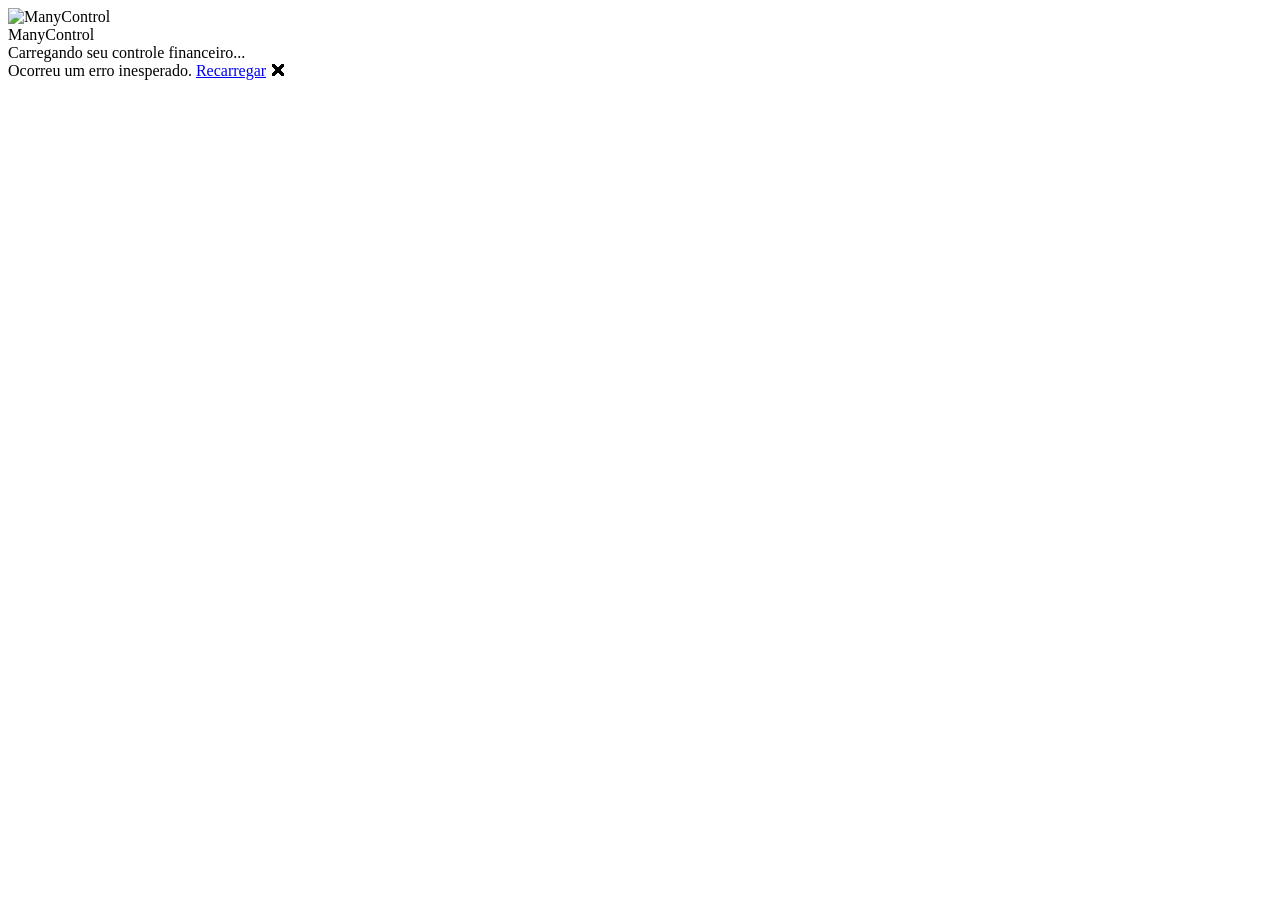
==== wwwroot/index.html @ ffb16cc2 "feat: initial commit of ManyControl-Web .NET 10 Blazor PWA" ====
﻿<!DOCTYPE html>
<html lang="pt-BR">

<head>
    <meta charset="utf-8" />
    <meta name="viewport" content="width=device-width, initial-scale=1.0, maximum-scale=1.0, user-scalable=no, viewport-fit=cover" />
    <title>ManyControl</title>
    
    <!-- Base URL dinâmica para compatibilidade local e GitHub Pages -->
    <script>
        (function () {
            var path = window.location.pathname;
            var segments = path.split('/').filter(Boolean);
            var isGitHubPages = window.location.hostname.endsWith('github.io');
            var baseHref = isGitHubPages && segments.length > 0 ? '/' + segments[0] + '/' : '/';
            var baseEl = document.createElement('base');
            baseEl.href = baseHref;
            document.head.appendChild(baseEl);
        })();
    </script>

    <meta name="description" content="Controle financeiro pessoal inteligente, rápido e seguro." />
    <meta name="theme-color" content="#09090b" />
    
    <!-- iOS Meta Tags & PWA -->
    <meta name="apple-mobile-web-app-capable" content="yes" />
    <meta name="apple-mobile-web-app-status-bar-style" content="black-translucent" />
    <meta name="apple-mobile-web-app-title" content="ManyControl" />
    <link rel="apple-touch-icon" href="apple-touch-icon.png" />
    <link rel="apple-touch-icon" sizes="192x192" href="icon-192.png" />
    <link rel="apple-touch-icon" sizes="512x512" href="icon-512.png" />

    <link rel="icon" type="image/png" href="favicon.png" />
    <link href="manifest.webmanifest" rel="manifest" />
    
    <!-- Google Fonts -->
    <link rel="preconnect" href="https://fonts.googleapis.com">
    <link rel="preconnect" href="https://fonts.gstatic.com" crossorigin>
    <link href="https://fonts.googleapis.com/css2?family=Plus+Jakarta+Sans:wght@400;500;600;700;800&display=swap" rel="stylesheet">
    
    <!-- Bootstrap Icons & App Styles -->
    <link rel="stylesheet" href="https://cdn.jsdelivr.net/npm/bootstrap-icons@1.11.3/font/bootstrap-icons.min.css">
    <link rel="stylesheet" href="css/app.css" />
    <link href="ManyControl-Web.styles.css" rel="stylesheet" />
</head>

<body>
    <div id="app">
        <div class="splash-screen">
            <img src="icon-192.png" alt="ManyControl" class="splash-logo" />
            <div class="splash-title">ManyControl</div>
            <div class="splash-spinner"></div>
            <div class="splash-sub">Carregando seu controle financeiro...</div>
        </div>
    </div>

    <div id="blazor-error-ui">
        Ocorreu um erro inesperado.
        <a href="." class="reload">Recarregar</a>
        <span class="dismiss">🗙</span>
    </div>

    <script src="_framework/blazor.webassembly.js"></script>
    <script src="js/app.js"></script>
    <script>navigator.serviceWorker.register('service-worker.js', { updateViaCache: 'none' });</script>
</body>

</html>
---- wwwroot/css/app.css ----
﻿:root {
    --bg-main: #09090b;
    --bg-card: #141417;
    --bg-card-hover: #1c1c21;
    --bg-input: #1f1f24;
    --border-subtle: #27272a;
    --border-highlight: #3f3f46;
    
    --text-primary: #f4f4f5;
    --text-secondary: #a1a1aa;
    --text-muted: #71717a;

    --color-green: #10b981;
    --color-green-soft: rgba(16, 185, 129, 0.12);
    --color-red: #ef4444;
    --color-red-soft: rgba(239, 68, 68, 0.12);
    --color-blue: #3b82f6;
    --color-blue-soft: rgba(59, 130, 246, 0.12);
    --color-purple: #8b5cf6;
    --color-purple-soft: rgba(139, 92, 246, 0.12);
    --color-amber: #f59e0b;
    --color-amber-soft: rgba(245, 158, 11, 0.12);

    --radius-sm: 8px;
    --radius-md: 14px;
    --radius-lg: 20px;
    --radius-full: 9999px;

    --font-family: 'Plus Jakarta Sans', -apple-system, BlinkMacSystemFont, "Segoe UI", Roboto, sans-serif;
}

* {
    box-sizing: border-box;
    margin: 0;
    padding: 0;
    -webkit-tap-highlight-color: transparent;
}

html, body {
    background-color: var(--bg-main);
    color: var(--text-primary);
    font-family: var(--font-family);
    min-height: 100vh;
    font-size: 15px;
    line-height: 1.5;
    overflow-x: hidden;
    user-select: none;
    -webkit-user-select: none;
}

input, textarea, select, button {
    font-family: inherit;
    font-size: inherit;
    user-select: auto;
    -webkit-user-select: auto;
}

/* Scrollbar */
::-webkit-scrollbar {
    width: 6px;
    height: 6px;
}
::-webkit-scrollbar-track {
    background: var(--bg-main);
}
::-webkit-scrollbar-thumb {
    background: var(--border-highlight);
    border-radius: var(--radius-full);
}

/* App Splash Screen */
.splash-screen {
    display: flex;
    flex-direction: column;
    align-items: center;
    justify-content: center;
    height: 100vh;
    background-color: var(--bg-main);
    text-align: center;
    padding: 24px;
}

.splash-logo {
    width: 90px;
    height: 90px;
    border-radius: 22px;
    box-shadow: 0 10px 30px rgba(0, 0, 0, 0.6);
    margin-bottom: 20px;
    animation: pulseLogo 2s infinite ease-in-out;
}

.splash-title {
    font-size: 26px;
    font-weight: 800;
    letter-spacing: -0.5px;
    color: #ffffff;
    margin-bottom: 16px;
}

.splash-spinner {
    width: 32px;
    height: 32px;
    border: 3px solid rgba(255, 255, 255, 0.1);
    border-top: 3px solid var(--color-green);
    border-radius: 50%;
    animation: spin 0.8s linear infinite;
    margin-bottom: 16px;
}

.splash-sub {
    font-size: 13px;
    color: var(--text-muted);
}

@keyframes spin {
    0% { transform: rotate(0deg); }
    100% { transform: rotate(360deg); }
}

@keyframes pulseLogo {
    0%, 100% { transform: scale(1); }
    50% { transform: scale(1.05); }
}

/* App Container */
.app-layout {
    display: flex;
    flex-direction: column;
    min-height: 100vh;
    padding-top: env(safe-area-inset-top, 0px);
    padding-bottom: calc(75px + env(safe-area-inset-bottom, 0px));
}

.main-content {
    flex: 1;
    max-width: 720px;
    margin: 0 auto;
    width: 100%;
    padding: 16px;
}

/* Header */
.app-header {
    display: flex;
    align-items: center;
    justify-content: space-between;
    padding: 8px 0 16px 0;
}

.brand-wrapper {
    display: flex;
    align-items: center;
    gap: 10px;
}

.brand-icon {
    width: 36px;
    height: 36px;
    border-radius: 10px;
}

.brand-name {
    font-size: 20px;
    font-weight: 800;
    letter-spacing: -0.5px;
    color: #ffffff;
}

.header-badge {
    font-size: 11px;
    font-weight: 700;
    background: var(--color-green-soft);
    color: var(--color-green);
    padding: 4px 10px;
    border-radius: var(--radius-full);
    border: 1px solid rgba(16, 185, 129, 0.2);
}

/* Month Selector */
.month-selector {
    display: flex;
    align-items: center;
    justify-content: space-between;
    background: var(--bg-card);
    border: 1px solid var(--border-subtle);
    border-radius: var(--radius-md);
    padding: 8px 12px;
    margin-bottom: 20px;
}

.month-btn {
    background: var(--bg-input);
    border: 1px solid var(--border-subtle);
    color: var(--text-primary);
    width: 38px;
    height: 38px;
    border-radius: var(--radius-sm);
    display: flex;
    align-items: center;
    justify-content: center;
    cursor: pointer;
    transition: all 0.2s;
}

.month-btn:active {
    transform: scale(0.92);
    background: var(--border-highlight);
}

.month-label {
    font-size: 16px;
    font-weight: 700;
    text-transform: capitalize;
    color: #ffffff;
}

/* Summary Cards Grid */
.summary-grid {
    display: grid;
    grid-template-columns: repeat(2, 1fr);
    gap: 12px;
    margin-bottom: 20px;
}

.summary-card {
    background: var(--bg-card);
    border: 1px solid var(--border-subtle);
    border-radius: var(--radius-md);
    padding: 16px;
    display: flex;
    flex-direction: column;
    position: relative;
    overflow: hidden;
}

.summary-card.full-width {
    grid-column: span 2;
    background: linear-gradient(135deg, #141418 0%, #1a1a24 100%);
    border-color: rgba(59, 130, 246, 0.25);
}

.summary-header {
    display: flex;
    align-items: center;
    justify-content: space-between;
    margin-bottom: 8px;
}

.summary-title {
    font-size: 12px;
    font-weight: 600;
    text-transform: uppercase;
    letter-spacing: 0.5px;
    color: var(--text-secondary);
}

.summary-icon {
    font-size: 18px;
    padding: 6px;
    border-radius: 8px;
}

.icon-blue { background: var(--color-blue-soft); color: var(--color-blue); }
.icon-green { background: var(--color-green-soft); color: var(--color-green); }
.icon-red { background: var(--color-red-soft); color: var(--color-red); }
.icon-amber { background: var(--color-amber-soft); color: var(--color-amber); }

.summary-value {
    font-size: 22px;
    font-weight: 800;
    letter-spacing: -0.5px;
    color: #ffffff;
}

.value-green { color: var(--color-green); }
.value-red { color: var(--color-red); }
.value-blue { color: var(--color-blue); }

.summary-footer {
    margin-top: 8px;
    font-size: 11px;
    color: var(--text-muted);
}

/* Quick Action Buttons */
.actions-row {
    display: grid;
    grid-template-columns: 1fr 1fr;
    gap: 12px;
    margin-bottom: 24px;
}

.btn-action {
    display: flex;
    align-items: center;
    justify-content: center;
    gap: 8px;
    padding: 14px 16px;
    border-radius: var(--radius-md);
    font-weight: 700;
    font-size: 14px;
    border: none;
    cursor: pointer;
    transition: all 0.2s;
}

.btn-action:active {
    transform: scale(0.96);
}

.btn-receita {
    background: var(--color-green);
    color: #042416;
}

.btn-despesa {
    background: var(--color-red);
    color: #ffffff;
}

/* Section Header */
.section-header {
    display: flex;
    align-items: center;
    justify-content: space-between;
    margin-bottom: 14px;
}

.section-title {
    font-size: 16px;
    font-weight: 700;
    color: #ffffff;
    display: flex;
    align-items: center;
    gap: 8px;
}

.section-count {
    font-size: 12px;
    color: var(--text-muted);
    font-weight: 500;
}

/* Transaction List */
.transaction-list {
    display: flex;
    flex-direction: column;
    gap: 10px;
}

.transaction-card {
    background: var(--bg-card);
    border: 1px solid var(--border-subtle);
    border-radius: var(--radius-md);
    padding: 14px 16px;
    display: flex;
    align-items: center;
    justify-content: space-between;
    transition: all 0.2s;
    cursor: pointer;
}

.transaction-card:active {
    background: var(--bg-card-hover);
    border-color: var(--border-highlight);
}

.trans-left {
    display: flex;
    align-items: center;
    gap: 12px;
    flex: 1;
    min-width: 0;
}

.trans-icon {
    width: 40px;
    height: 40px;
    border-radius: var(--radius-sm);
    display: flex;
    align-items: center;
    justify-content: center;
    font-size: 18px;
    flex-shrink: 0;
}

.trans-info {
    display: flex;
    flex-direction: column;
    gap: 3px;
    min-width: 0;
}

.trans-desc {
    font-size: 14px;
    font-weight: 600;
    color: #ffffff;
    white-space: nowrap;
    overflow: hidden;
    text-overflow: ellipsis;
}

.trans-meta {
    display: flex;
    align-items: center;
    gap: 8px;
    font-size: 11px;
    color: var(--text-muted);
}

.badge-tag {
    background: var(--bg-input);
    padding: 2px 6px;
    border-radius: 4px;
    color: var(--text-secondary);
}

.badge-recorrente {
    background: var(--color-purple-soft);
    color: var(--color-purple);
    padding: 2px 6px;
    border-radius: 4px;
    font-weight: 600;
}

.trans-right {
    display: flex;
    flex-direction: column;
    align-items: flex-end;
    gap: 4px;
    margin-left: 12px;
}

.trans-val {
    font-size: 15px;
    font-weight: 700;
    white-space: nowrap;
}

.status-badge {
    font-size: 10px;
    font-weight: 700;
    padding: 2px 6px;
    border-radius: var(--radius-full);
}

.status-paga {
    background: var(--color-green-soft);
    color: var(--color-green);
}

.status-pendente {
    background: var(--color-amber-soft);
    color: var(--color-amber);
}

/* Empty State */
.empty-state {
    text-align: center;
    padding: 40px 20px;
    background: var(--bg-card);
    border: 1px dashed var(--border-subtle);
    border-radius: var(--radius-md);
    color: var(--text-muted);
}

.empty-icon {
    font-size: 40px;
    margin-bottom: 12px;
    opacity: 0.6;
}

/* Bottom Navigation */
.bottom-nav {
    position: fixed;
    bottom: 0;
    left: 0;
    right: 0;
    height: calc(65px + env(safe-area-inset-bottom, 0px));
    padding-bottom: env(safe-area-inset-bottom, 0px);
    background: rgba(18, 18, 23, 0.85);
    backdrop-filter: blur(20px);
    -webkit-backdrop-filter: blur(20px);
    border-top: 1px solid var(--border-subtle);
    display: flex;
    align-items: center;
    justify-content: space-around;
    z-index: 100;
}

.nav-item {
    display: flex;
    flex-direction: column;
    align-items: center;
    justify-content: center;
    gap: 4px;
    color: var(--text-muted);
    text-decoration: none;
    font-size: 11px;
    font-weight: 600;
    flex: 1;
    height: 100%;
    transition: all 0.2s;
    cursor: pointer;
}

.nav-item i {
    font-size: 20px;
}

.nav-item.active {
    color: var(--color-green);
}

.nav-item:active {
    transform: scale(0.92);
}

/* Filter Bar */
.filter-bar {
    display: flex;
    gap: 8px;
    overflow-x: auto;
    padding-bottom: 8px;
    margin-bottom: 16px;
    -webkit-overflow-scrolling: touch;
}

.filter-bar::-webkit-scrollbar {
    display: none;
}

.chip-filter {
    background: var(--bg-card);
    border: 1px solid var(--border-subtle);
    color: var(--text-secondary);
    padding: 8px 14px;
    border-radius: var(--radius-full);
    font-size: 13px;
    font-weight: 600;
    white-space: nowrap;
    cursor: pointer;
    transition: all 0.2s;
}

.chip-filter.active {
    background: #ffffff;
    color: #000000;
    border-color: #ffffff;
}

/* Search Input */
.search-box {
    position: relative;
    margin-bottom: 16px;
}

.search-box i {
    position: absolute;
    left: 14px;
    top: 50%;
    transform: translateY(-50%);
    color: var(--text-muted);
    font-size: 16px;
}

.search-input {
    width: 100%;
    background: var(--bg-card);
    border: 1px solid var(--border-subtle);
    border-radius: var(--radius-md);
    padding: 12px 14px 12px 42px;
    color: #ffffff;
    font-size: 14px;
    outline: none;
}

.search-input:focus {
    border-color: var(--color-green);
}

/* Modal Bottom Sheet */
.modal-overlay {
    position: fixed;
    top: 0;
    left: 0;
    right: 0;
    bottom: 0;
    background: rgba(0, 0, 0, 0.75);
    backdrop-filter: blur(8px);
    -webkit-backdrop-filter: blur(8px);
    z-index: 200;
    display: flex;
    align-items: flex-end;
    justify-content: center;
    animation: fadeIn 0.2s ease-out;
}

.modal-sheet {
    background: var(--bg-card);
    border-top: 1px solid var(--border-subtle);
    border-radius: 24px 24px 0 0;
    width: 100%;
    max-width: 600px;
    padding: 20px 20px calc(24px + env(safe-area-inset-bottom, 0px)) 20px;
    max-height: 90vh;
    overflow-y: auto;
    animation: slideUp 0.3s cubic-bezier(0.16, 1, 0.3, 1);
}

@keyframes fadeIn {
    from { opacity: 0; }
    to { opacity: 1; }
}

@keyframes slideUp {
    from { transform: translateY(100%); }
    to { transform: translateY(0); }
}

.modal-header {
    display: flex;
    align-items: center;
    justify-content: space-between;
    margin-bottom: 20px;
    padding-bottom: 12px;
    border-bottom: 1px solid var(--border-subtle);
}

.modal-title {
    font-size: 18px;
    font-weight: 700;
    color: #ffffff;
}

.btn-close-modal {
    background: var(--bg-input);
    border: none;
    color: var(--text-secondary);
    width: 32px;
    height: 32px;
    border-radius: 50%;
    display: flex;
    align-items: center;
    justify-content: center;
    cursor: pointer;
}

/* Forms */
.form-group {
    margin-bottom: 16px;
}

.form-label {
    display: block;
    font-size: 13px;
    font-weight: 600;
    color: var(--text-secondary);
    margin-bottom: 6px;
}

.form-input {
    width: 100%;
    background: var(--bg-input);
    border: 1px solid var(--border-subtle);
    border-radius: var(--radius-sm);
    padding: 12px 14px;
    color: #ffffff;
    font-size: 15px;
    outline: none;
}

.form-input:focus {
    border-color: var(--color-green);
}

.form-toggle {
    display: flex;
    align-items: center;
    justify-content: space-between;
    padding: 12px 14px;
    background: var(--bg-input);
    border-radius: var(--radius-sm);
    border: 1px solid var(--border-subtle);
    margin-bottom: 16px;
    cursor: pointer;
}

.toggle-switch {
    position: relative;
    width: 44px;
    height: 24px;
}

.toggle-switch input {
    opacity: 0;
    width: 0;
    height: 0;
}

.slider {
    position: absolute;
    cursor: pointer;
    top: 0; left: 0; right: 0; bottom: 0;
    background-color: var(--border-highlight);
    transition: .3s;
    border-radius: 24px;
}

.slider:before {
    position: absolute;
    content: "";
    height: 18px;
    width: 18px;
    left: 3px;
    bottom: 3px;
    background-color: white;
    transition: .3s;
    border-radius: 50%;
}

input:checked + .slider {
    background-color: var(--color-green);
}

input:checked + .slider:before {
    transform: translateX(20px);
}

.btn-primary {
    width: 100%;
    background: var(--color-green);
    color: #042416;
    font-weight: 800;
    padding: 14px;
    border: none;
    border-radius: var(--radius-md);
    cursor: pointer;
    font-size: 15px;
    transition: all 0.2s;
}

.btn-primary:active {
    transform: scale(0.98);
}

.btn-danger {
    background: var(--color-red-soft);
    color: var(--color-red);
    border: 1px solid rgba(239, 68, 68, 0.2);
    font-weight: 700;
    padding: 12px;
    border-radius: var(--radius-md);
    cursor: pointer;
    width: 100%;
    margin-top: 10px;
}

/* iOS PWA Install Banner */
.pwa-banner {
    background: linear-gradient(135deg, #18181b 0%, #27272a 100%);
    border: 1px solid var(--border-highlight);
    border-radius: var(--radius-md);
    padding: 14px 16px;
    margin-bottom: 20px;
    display: flex;
    align-items: center;
    justify-content: space-between;
    gap: 12px;
}

.pwa-banner-icon {
    font-size: 26px;
    color: var(--color-blue);
}

.pwa-banner-text {
    flex: 1;
    font-size: 13px;
    color: var(--text-secondary);
}

.pwa-banner-text strong {
    color: #ffffff;
    display: block;
    font-size: 14px;
}

.pwa-close-btn {
    background: transparent;
    border: none;
    color: var(--text-muted);
    font-size: 18px;
    cursor: pointer;
}
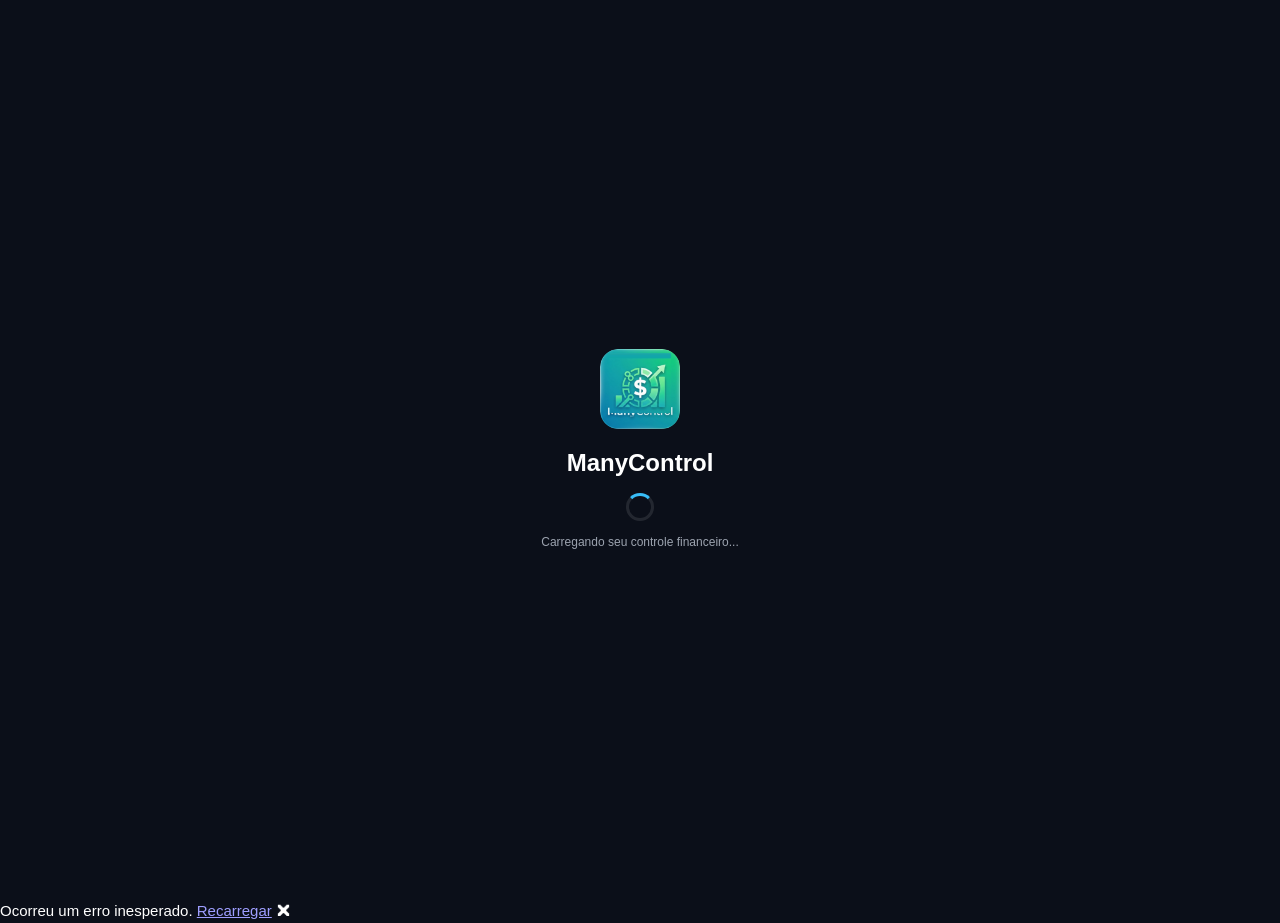
==== commit 20ed0172: "feat(v1.0.17): implement light theme, dynamic theme switcher, and real-time sync" ====
--- a/wwwroot/index.html
+++ b/wwwroot/index.html
@@ -1,4 +1,4 @@
-﻿<!DOCTYPE html>
+<!DOCTYPE html>
 <html lang="pt-BR">
 
 <head>
@@ -6,21 +6,21 @@
     <meta name="viewport" content="width=device-width, initial-scale=1.0, maximum-scale=1.0, user-scalable=no, viewport-fit=cover" />
     <title>ManyControl</title>
     
-    <!-- Base URL dinâmica para compatibilidade local e GitHub Pages -->
+    <base href="/" />
+
+    <meta name="description" content="Controle financeiro pessoal inteligente, rápido e seguro." />
+    <meta name="theme-color" content="#0b0f19" />
+    
     <script>
-        (function () {
-            var path = window.location.pathname;
-            var segments = path.split('/').filter(Boolean);
-            var isGitHubPages = window.location.hostname.endsWith('github.io');
-            var baseHref = isGitHubPages && segments.length > 0 ? '/' + segments[0] + '/' : '/';
-            var baseEl = document.createElement('base');
-            baseEl.href = baseHref;
-            document.head.appendChild(baseEl);
+        (function() {
+            var savedTheme = localStorage.getItem('manycontrol_theme') || 'dark';
+            document.documentElement.setAttribute('data-theme', savedTheme);
+            if (savedTheme === 'light') {
+                var meta = document.querySelector('meta[name="theme-color"]');
+                if (meta) meta.setAttribute('content', '#f8fafc');
+            }
         })();
     </script>
-
-    <meta name="description" content="Controle financeiro pessoal inteligente, rápido e seguro." />
-    <meta name="theme-color" content="#09090b" />
     
     <!-- iOS Meta Tags & PWA -->
     <meta name="apple-mobile-web-app-capable" content="yes" />
@@ -40,8 +40,12 @@
     
     <!-- Bootstrap Icons & App Styles -->
     <link rel="stylesheet" href="https://cdn.jsdelivr.net/npm/bootstrap-icons@1.11.3/font/bootstrap-icons.min.css">
-    <link rel="stylesheet" href="css/app.css" />
+    <link rel="stylesheet" href="css/app.css?v=1.0.15" />
     <link href="ManyControl-Web.styles.css" rel="stylesheet" />
+    
+    <!-- Google Identity Services for Google Drive OAuth -->
+    <script src="https://accounts.google.com/gsi/client" async defer></script>
+    <script type="importmap"></script>
 </head>
 
 <body>
@@ -60,9 +64,23 @@
         <span class="dismiss">🗙</span>
     </div>
 
-    <script src="_framework/blazor.webassembly.js"></script>
-    <script src="js/app.js"></script>
-    <script>navigator.serviceWorker.register('service-worker.js', { updateViaCache: 'none' });</script>
+    <script src="_framework/blazor.webassembly#[.{fingerprint}].js"></script>
+    <script src="js/app.js?v=1.0.15"></script>
+    <script>
+        if ('serviceWorker' in navigator) {
+            navigator.serviceWorker.register('service-worker.js', { updateViaCache: 'none' }).then(reg => {
+                reg.update();
+            });
+
+            let refreshing = false;
+            navigator.serviceWorker.addEventListener('controllerchange', () => {
+                if (!refreshing) {
+                    refreshing = true;
+                    window.location.reload();
+                }
+            });
+        }
+    </script>
 </body>
 
 </html>
--- a/wwwroot/css/app.css
+++ b/wwwroot/css/app.css
@@ -1,32 +1,95 @@
-﻿:root {
-    --bg-main: #09090b;
-    --bg-card: #141417;
-    --bg-card-hover: #1c1c21;
-    --bg-input: #1f1f24;
-    --border-subtle: #27272a;
-    --border-highlight: #3f3f46;
+:root, [data-theme="dark"] {
+    color-scheme: dark;
+    --bg-page: #0b0f19;
+    --bg-card: #111827;
+    --bg-card-secondary: #1f2937;
+    --bg-card-nested: #1f2937;
+    --bg-input: #1f2937;
+    --border-card: #374151;
+    --border-subtle: #4b5563;
     
-    --text-primary: #f4f4f5;
-    --text-secondary: #a1a1aa;
-    --text-muted: #71717a;
-
-    --color-green: #10b981;
-    --color-green-soft: rgba(16, 185, 129, 0.12);
-    --color-red: #ef4444;
-    --color-red-soft: rgba(239, 68, 68, 0.12);
-    --color-blue: #3b82f6;
-    --color-blue-soft: rgba(59, 130, 246, 0.12);
-    --color-purple: #8b5cf6;
-    --color-purple-soft: rgba(139, 92, 246, 0.12);
-    --color-amber: #f59e0b;
-    --color-amber-soft: rgba(245, 158, 11, 0.12);
-
-    --radius-sm: 8px;
-    --radius-md: 14px;
-    --radius-lg: 20px;
-    --radius-full: 9999px;
+    --text-primary: #ffffff;
+    --text-secondary: #e5e7eb;
+    --text-white: #ffffff;
+    --text-gray-100: #f3f4f6;
+    --text-gray-300: #d1d5db;
+    --text-gray-400: #9ca3af;
+    --text-gray-500: #6b7280;
+
+    --color-blue-btn: #2563eb;
+    --color-blue-btn-hover: #1d4ed8;
+    --color-gray-btn: #374151;
+    --color-red-btn: #dc2626;
+
+    /* Cores dos Cards de Métricas (Modo Escuro) */
+    --card-balanco-bg: #1f2937;
+    --card-saldo-bg: #1e1b4b;
+    --card-saldo-title: #a5b4fc;
+    --card-receitas-bg: #065f46;
+    --card-receitas-title: #d1fae5;
+    --card-despesas-bg: #991b1b;
+    --card-despesas-title: #fee2e2;
+    --card-pendente-bg: #451a03;
+    --card-pendente-title: #fde68a;
+    --card-pendente-val: #fbbf24;
+    --card-paga-bg: #064e3b;
+    --card-paga-title: #a7f3d0;
+    --card-paga-val: #34d399;
+
+    --bottom-nav-bg: #0b0f19;
+    --bottom-nav-border: #374151;
+    --bottom-nav-active: #38bdf8;
+    --modal-overlay-bg: rgba(0, 0, 0, 0.75);
+    --changelog-bg: #0f172a;
+    --changelog-border: #1e293b;
 
     --font-family: 'Plus Jakarta Sans', -apple-system, BlinkMacSystemFont, "Segoe UI", Roboto, sans-serif;
+}
+
+[data-theme="light"] {
+    color-scheme: light;
+    --bg-page: #f8fafc;
+    --bg-card: #ffffff;
+    --bg-card-secondary: #f1f5f9;
+    --bg-card-nested: #e2e8f0;
+    --bg-input: #ffffff;
+    --border-card: #e2e8f0;
+    --border-subtle: #cbd5e1;
+    
+    --text-primary: #0f172a;
+    --text-secondary: #334155;
+    --text-white: #0f172a;
+    --text-gray-100: #0f172a;
+    --text-gray-300: #334155;
+    --text-gray-400: #64748b;
+    --text-gray-500: #94a3b8;
+
+    --color-blue-btn: #0284c7;
+    --color-blue-btn-hover: #0369a1;
+    --color-gray-btn: #f1f5f9;
+    --color-red-btn: #ef4444;
+
+    /* Cores dos Cards de Métricas (Modo Claro Elegante e com Alto Contraste) */
+    --card-balanco-bg: #f8fafc;
+    --card-saldo-bg: #eff6ff;
+    --card-saldo-title: #1d4ed8;
+    --card-receitas-bg: #ecfdf5;
+    --card-receitas-title: #047857;
+    --card-despesas-bg: #fef2f2;
+    --card-despesas-title: #b91c1c;
+    --card-pendente-bg: #fffbeb;
+    --card-pendente-title: #b45309;
+    --card-pendente-val: #b45309;
+    --card-paga-bg: #f0fdf4;
+    --card-paga-title: #15803d;
+    --card-paga-val: #15803d;
+
+    --bottom-nav-bg: #ffffff;
+    --bottom-nav-border: #e2e8f0;
+    --bottom-nav-active: #0284c7;
+    --modal-overlay-bg: rgba(15, 23, 42, 0.5);
+    --changelog-bg: #f8fafc;
+    --changelog-border: #e2e8f0;
 }
 
 * {
@@ -37,7 +100,7 @@
 }
 
 html, body {
-    background-color: var(--bg-main);
+    background-color: var(--bg-page);
     color: var(--text-primary);
     font-family: var(--font-family);
     min-height: 100vh;
@@ -46,6 +109,7 @@
     overflow-x: hidden;
     user-select: none;
     -webkit-user-select: none;
+    transition: background-color 0.2s ease, color 0.2s ease;
 }
 
 input, textarea, select, button {
@@ -55,419 +119,387 @@
     -webkit-user-select: auto;
 }
 
-/* Scrollbar */
-::-webkit-scrollbar {
-    width: 6px;
-    height: 6px;
-}
-::-webkit-scrollbar-track {
-    background: var(--bg-main);
-}
-::-webkit-scrollbar-thumb {
-    background: var(--border-highlight);
-    border-radius: var(--radius-full);
-}
-
-/* App Splash Screen */
-.splash-screen {
-    display: flex;
-    flex-direction: column;
-    align-items: center;
-    justify-content: center;
-    height: 100vh;
-    background-color: var(--bg-main);
-    text-align: center;
-    padding: 24px;
-}
-
-.splash-logo {
-    width: 90px;
-    height: 90px;
-    border-radius: 22px;
-    box-shadow: 0 10px 30px rgba(0, 0, 0, 0.6);
-    margin-bottom: 20px;
-    animation: pulseLogo 2s infinite ease-in-out;
-}
-
-.splash-title {
-    font-size: 26px;
-    font-weight: 800;
-    letter-spacing: -0.5px;
-    color: #ffffff;
-    margin-bottom: 16px;
-}
-
-.splash-spinner {
-    width: 32px;
-    height: 32px;
-    border: 3px solid rgba(255, 255, 255, 0.1);
-    border-top: 3px solid var(--color-green);
-    border-radius: 50%;
-    animation: spin 0.8s linear infinite;
-    margin-bottom: 16px;
-}
-
-.splash-sub {
-    font-size: 13px;
-    color: var(--text-muted);
-}
-
-@keyframes spin {
-    0% { transform: rotate(0deg); }
-    100% { transform: rotate(360deg); }
-}
-
-@keyframes pulseLogo {
-    0%, 100% { transform: scale(1); }
-    50% { transform: scale(1.05); }
-}
-
-/* App Container */
+/* App Layout */
 .app-layout {
     display: flex;
     flex-direction: column;
     min-height: 100vh;
+    background-color: var(--bg-page);
     padding-top: env(safe-area-inset-top, 0px);
     padding-bottom: calc(75px + env(safe-area-inset-bottom, 0px));
 }
 
 .main-content {
     flex: 1;
-    max-width: 720px;
+    max-width: 680px;
     margin: 0 auto;
     width: 100%;
+    padding: 16px 20px;
+}
+
+/* Header Oficial ManyControl */
+.native-header {
+    display: flex;
+    align-items: center;
+    gap: 14px;
+    margin-bottom: 16px;
+    padding: 4px 0;
+}
+
+.native-header-logo {
+    width: 44px;
+    height: 44px;
+    border-radius: 10px;
+}
+
+.native-header-title {
+    font-size: 22px;
+    font-weight: 700;
+    color: var(--text-primary);
+    line-height: 1.2;
+}
+
+.native-header-sub {
+    font-size: 12px;
+    color: var(--text-gray-400);
+}
+
+.btn-theme-toggle {
+    width: 40px;
+    height: 40px;
+    background-color: var(--bg-card);
+    border: 1px solid var(--border-card);
+    border-radius: 12px;
+    display: flex;
+    align-items: center;
+    justify-content: center;
+    font-size: 18px;
+    cursor: pointer;
+    transition: all 0.15s ease;
+    flex-shrink: 0;
+}
+
+.btn-theme-toggle:active {
+    transform: scale(0.92);
+}
+
+/* Card Padrão do ManyControl (Border Style) */
+.native-card {
+    background-color: var(--bg-card);
+    border: 1px solid var(--border-card);
+    border-radius: 16px;
     padding: 16px;
-}
-
-/* Header */
-.app-header {
-    display: flex;
-    align-items: center;
-    justify-content: space-between;
-    padding: 8px 0 16px 0;
-}
-
-.brand-wrapper {
-    display: flex;
-    align-items: center;
-    gap: 10px;
-}
-
-.brand-icon {
-    width: 36px;
-    height: 36px;
+    margin-bottom: 16px;
+    display: flex;
+    flex-direction: column;
+    gap: 8px;
+}
+
+/* Seletor de Mês */
+.month-card {
+    background-color: var(--bg-card);
+    border: 1px solid var(--border-card);
+    border-radius: 16px;
+    padding: 12px;
+    margin-bottom: 16px;
+    display: flex;
+    flex-direction: column;
+    align-items: center;
+    gap: 8px;
+}
+
+.month-controls {
+    display: flex;
+    align-items: center;
+    justify-content: center;
+    gap: 16px;
+    width: 100%;
+}
+
+.month-btn-arrow {
+    width: 40px;
+    height: 40px;
+    background-color: var(--color-gray-btn);
+    border: 1px solid var(--border-card);
     border-radius: 10px;
-}
-
-.brand-name {
-    font-size: 20px;
-    font-weight: 800;
-    letter-spacing: -0.5px;
-    color: #ffffff;
-}
-
-.header-badge {
-    font-size: 11px;
-    font-weight: 700;
-    background: var(--color-green-soft);
-    color: var(--color-green);
-    padding: 4px 10px;
-    border-radius: var(--radius-full);
-    border: 1px solid rgba(16, 185, 129, 0.2);
-}
-
-/* Month Selector */
-.month-selector {
-    display: flex;
-    align-items: center;
-    justify-content: space-between;
-    background: var(--bg-card);
-    border: 1px solid var(--border-subtle);
-    border-radius: var(--radius-md);
-    padding: 8px 12px;
-    margin-bottom: 20px;
-}
-
-.month-btn {
-    background: var(--bg-input);
-    border: 1px solid var(--border-subtle);
     color: var(--text-primary);
-    width: 38px;
-    height: 38px;
-    border-radius: var(--radius-sm);
-    display: flex;
-    align-items: center;
-    justify-content: center;
-    cursor: pointer;
-    transition: all 0.2s;
-}
-
-.month-btn:active {
+    font-size: 15px;
+    display: flex;
+    align-items: center;
+    justify-content: center;
+    cursor: pointer;
+    transition: all 0.15s;
+}
+
+.month-btn-arrow:active {
     transform: scale(0.92);
-    background: var(--border-highlight);
-}
-
-.month-label {
-    font-size: 16px;
-    font-weight: 700;
+}
+
+.month-text-label {
+    font-size: 18px;
+    font-weight: 700;
+    color: var(--text-primary);
     text-transform: capitalize;
-    color: #ffffff;
-}
-
-/* Summary Cards Grid */
-.summary-grid {
-    display: grid;
-    grid-template-columns: repeat(2, 1fr);
-    gap: 12px;
-    margin-bottom: 20px;
-}
-
-.summary-card {
-    background: var(--bg-card);
-    border: 1px solid var(--border-subtle);
-    border-radius: var(--radius-md);
-    padding: 16px;
-    display: flex;
-    flex-direction: column;
-    position: relative;
-    overflow: hidden;
-}
-
-.summary-card.full-width {
-    grid-column: span 2;
-    background: linear-gradient(135deg, #141418 0%, #1a1a24 100%);
-    border-color: rgba(59, 130, 246, 0.25);
-}
-
-.summary-header {
-    display: flex;
-    align-items: center;
-    justify-content: space-between;
-    margin-bottom: 8px;
-}
-
-.summary-title {
+}
+
+.btn-current-month {
+    background-color: var(--bg-card-secondary);
+    color: var(--text-gray-400);
+    border: 1px solid var(--border-card);
+    border-radius: 8px;
+    padding: 6px 14px;
     font-size: 12px;
-    font-weight: 600;
-    text-transform: uppercase;
-    letter-spacing: 0.5px;
-    color: var(--text-secondary);
-}
-
-.summary-icon {
-    font-size: 18px;
-    padding: 6px;
-    border-radius: 8px;
-}
-
-.icon-blue { background: var(--color-blue-soft); color: var(--color-blue); }
-.icon-green { background: var(--color-green-soft); color: var(--color-green); }
-.icon-red { background: var(--color-red-soft); color: var(--color-red); }
-.icon-amber { background: var(--color-amber-soft); color: var(--color-amber); }
-
-.summary-value {
-    font-size: 22px;
-    font-weight: 800;
-    letter-spacing: -0.5px;
-    color: #ffffff;
-}
-
-.value-green { color: var(--color-green); }
-.value-red { color: var(--color-red); }
-.value-blue { color: var(--color-blue); }
-
-.summary-footer {
-    margin-top: 8px;
-    font-size: 11px;
-    color: var(--text-muted);
-}
-
-/* Quick Action Buttons */
-.actions-row {
+    cursor: pointer;
+    transition: all 0.15s;
+}
+
+.btn-current-month:hover {
+    color: var(--text-primary);
+}
+
+/* Grid de Métricas 2 Colunas */
+.metrics-grid {
     display: grid;
     grid-template-columns: 1fr 1fr;
-    gap: 12px;
-    margin-bottom: 24px;
-}
-
-.btn-action {
-    display: flex;
-    align-items: center;
-    justify-content: center;
+    gap: 10px;
+    margin-bottom: 16px;
+}
+
+.metric-card {
+    border: 1px solid var(--border-card);
+    border-radius: 16px;
+    padding: 12px;
+    display: flex;
+    flex-direction: column;
+    gap: 2px;
+}
+
+.metric-card-header {
+    display: flex;
+    align-items: center;
+    justify-content: space-between;
+}
+
+.metric-card-title {
+    font-size: 12px;
+    font-weight: 500;
+}
+
+.metric-card-info {
+    font-size: 14px;
+    font-weight: 700;
+    cursor: pointer;
+    padding: 0 4px;
+    opacity: 0.8;
+}
+
+.metric-card-info:hover {
+    opacity: 1;
+}
+
+.metric-card-value {
+    font-size: 20px;
+    font-weight: 700;
+    color: var(--text-primary);
+    margin-top: 2px;
+}
+
+/* Variações de Cores dos Cards */
+.card-balanco {
+    background-color: var(--card-balanco-bg);
+}
+.card-balanco .metric-card-title { color: var(--text-gray-400); }
+
+.card-saldo {
+    background-color: var(--card-saldo-bg);
+}
+.card-saldo .metric-card-title { color: var(--card-saldo-title); }
+[data-theme="light"] .card-saldo .metric-card-value { color: #1d4ed8; }
+
+.card-receitas {
+    background-color: var(--card-receitas-bg);
+}
+.card-receitas .metric-card-title { color: var(--card-receitas-title); }
+[data-theme="light"] .card-receitas .metric-card-value { color: #047857; }
+
+.card-despesas {
+    background-color: var(--card-despesas-bg);
+}
+.card-despesas .metric-card-title { color: var(--card-despesas-title); }
+[data-theme="light"] .card-despesas .metric-card-value { color: #b91c1c; }
+
+.card-pendentes {
+    background-color: var(--card-pendente-bg);
+}
+.card-pendentes .metric-card-title { color: var(--card-pendente-title); }
+.card-pendentes .metric-card-value { color: var(--card-pendente-val); font-size: 18px; }
+
+.card-pagas {
+    background-color: var(--card-paga-bg);
+}
+.card-pagas .metric-card-title { color: var(--card-paga-title); }
+.card-pagas .metric-card-value { color: var(--card-paga-val); font-size: 18px; }
+
+/* Botões Nativos */
+.btn-native-blue {
+    background-color: var(--color-blue-btn);
+    color: #ffffff;
+    border: none;
+    border-radius: 10px;
+    font-weight: 700;
+    padding: 10px 14px;
+    font-size: 13px;
+    cursor: pointer;
+    transition: all 0.15s;
+    display: inline-flex;
+    align-items: center;
+    justify-content: center;
+    text-align: center;
+    line-height: 1.25;
+    box-sizing: border-box;
+    gap: 6px;
+}
+
+.btn-native-blue:active {
+    transform: scale(0.98);
+}
+
+.btn-native-gray {
+    background-color: var(--color-gray-btn);
+    color: var(--text-primary);
+    border: 1px solid var(--border-card);
+    border-radius: 10px;
+    font-weight: 600;
+    padding: 10px 14px;
+    font-size: 13px;
+    cursor: pointer;
+    transition: all 0.15s;
+    display: inline-flex;
+    align-items: center;
+    justify-content: center;
+    text-align: center;
+    line-height: 1.25;
+    box-sizing: border-box;
+    gap: 6px;
+}
+
+.btn-native-gray:active {
+    transform: scale(0.98);
+}
+
+.btn-native-red {
+    background-color: var(--color-red-btn);
+    color: #ffffff;
+    border: none;
+    border-radius: 10px;
+    font-weight: 700;
+    padding: 10px 14px;
+    font-size: 13px;
+    cursor: pointer;
+    transition: all 0.15s;
+    display: inline-flex;
+    align-items: center;
+    justify-content: center;
+    text-align: center;
+    line-height: 1.25;
+    box-sizing: border-box;
+    gap: 6px;
+}
+
+.btn-native-red:active {
+    transform: scale(0.98);
+}
+
+/* Card de Transação Individual */
+.trans-item-card {
+    background-color: var(--bg-card-secondary);
+    border: 1px solid var(--border-card);
+    border-radius: 16px;
+    padding: 14px 12px;
+    margin-bottom: 8px;
+    display: flex;
+    flex-direction: column;
     gap: 8px;
-    padding: 14px 16px;
-    border-radius: var(--radius-md);
-    font-weight: 700;
-    font-size: 14px;
-    border: none;
-    cursor: pointer;
-    transition: all 0.2s;
-}
-
-.btn-action:active {
-    transform: scale(0.96);
-}
-
-.btn-receita {
-    background: var(--color-green);
-    color: #042416;
-}
-
-.btn-despesa {
-    background: var(--color-red);
-    color: #ffffff;
-}
-
-/* Section Header */
-.section-header {
+}
+
+.trans-item-top {
     display: flex;
     align-items: center;
     justify-content: space-between;
-    margin-bottom: 14px;
-}
-
-.section-title {
-    font-size: 16px;
-    font-weight: 700;
-    color: #ffffff;
-    display: flex;
-    align-items: center;
     gap: 8px;
 }
 
-.section-count {
-    font-size: 12px;
-    color: var(--text-muted);
-    font-weight: 500;
-}
-
-/* Transaction List */
-.transaction-list {
-    display: flex;
-    flex-direction: column;
-    gap: 10px;
-}
-
-.transaction-card {
-    background: var(--bg-card);
-    border: 1px solid var(--border-subtle);
-    border-radius: var(--radius-md);
-    padding: 14px 16px;
-    display: flex;
-    align-items: center;
-    justify-content: space-between;
-    transition: all 0.2s;
-    cursor: pointer;
-}
-
-.transaction-card:active {
-    background: var(--bg-card-hover);
-    border-color: var(--border-highlight);
-}
-
-.trans-left {
-    display: flex;
-    align-items: center;
-    gap: 12px;
+.badge-status-pill {
+    padding: 3px 8px;
+    border-radius: 6px;
+    font-size: 10px;
+    font-weight: 800;
+    cursor: pointer;
+    display: inline-flex;
+    align-items: center;
+    gap: 4px;
+}
+
+.badge-paga {
+    background-color: var(--card-paga-bg);
+    color: var(--card-paga-val);
+}
+
+.badge-pendente {
+    background-color: var(--card-pendente-bg);
+    color: var(--card-pendente-val);
+}
+
+.trans-title {
+    font-size: 15px;
+    font-weight: 700;
+    color: #ffffff;
     flex: 1;
-    min-width: 0;
-}
-
-.trans-icon {
-    width: 40px;
-    height: 40px;
-    border-radius: var(--radius-sm);
-    display: flex;
-    align-items: center;
-    justify-content: center;
-    font-size: 18px;
-    flex-shrink: 0;
-}
-
-.trans-info {
-    display: flex;
-    flex-direction: column;
-    gap: 3px;
-    min-width: 0;
-}
-
-.trans-desc {
-    font-size: 14px;
-    font-weight: 600;
-    color: #ffffff;
     white-space: nowrap;
     overflow: hidden;
     text-overflow: ellipsis;
 }
 
-.trans-meta {
-    display: flex;
-    align-items: center;
-    gap: 8px;
+.trans-val-green {
+    font-size: 16px;
+    font-weight: 700;
+    color: #34d399;
+}
+
+.trans-val-red {
+    font-size: 16px;
+    font-weight: 700;
+    color: #f87171;
+}
+
+.trans-item-bottom {
+    display: flex;
+    align-items: center;
+    justify-content: space-between;
+    font-size: 12px;
+    color: var(--text-gray-400);
+}
+
+.btn-small-edit {
+    background-color: var(--color-blue-btn);
+    color: #ffffff;
+    border: none;
+    border-radius: 6px;
+    padding: 4px 10px;
     font-size: 11px;
-    color: var(--text-muted);
-}
-
-.badge-tag {
-    background: var(--bg-input);
-    padding: 2px 6px;
-    border-radius: 4px;
-    color: var(--text-secondary);
-}
-
-.badge-recorrente {
-    background: var(--color-purple-soft);
-    color: var(--color-purple);
-    padding: 2px 6px;
-    border-radius: 4px;
     font-weight: 600;
-}
-
-.trans-right {
-    display: flex;
-    flex-direction: column;
-    align-items: flex-end;
-    gap: 4px;
-    margin-left: 12px;
-}
-
-.trans-val {
-    font-size: 15px;
-    font-weight: 700;
-    white-space: nowrap;
-}
-
-.status-badge {
-    font-size: 10px;
-    font-weight: 700;
-    padding: 2px 6px;
-    border-radius: var(--radius-full);
-}
-
-.status-paga {
-    background: var(--color-green-soft);
-    color: var(--color-green);
-}
-
-.status-pendente {
-    background: var(--color-amber-soft);
-    color: var(--color-amber);
-}
-
-/* Empty State */
-.empty-state {
-    text-align: center;
-    padding: 40px 20px;
-    background: var(--bg-card);
-    border: 1px dashed var(--border-subtle);
-    border-radius: var(--radius-md);
-    color: var(--text-muted);
-}
-
-.empty-icon {
-    font-size: 40px;
-    margin-bottom: 12px;
-    opacity: 0.6;
+    cursor: pointer;
+}
+
+.btn-small-delete {
+    background-color: var(--color-red-btn);
+    color: #ffffff;
+    border: none;
+    border-radius: 6px;
+    padding: 4px 10px;
+    font-size: 11px;
+    font-weight: 600;
+    cursor: pointer;
 }
 
 /* Bottom Navigation */
@@ -476,16 +508,15 @@
     bottom: 0;
     left: 0;
     right: 0;
-    height: calc(65px + env(safe-area-inset-bottom, 0px));
+    height: calc(60px + env(safe-area-inset-bottom, 0px));
     padding-bottom: env(safe-area-inset-bottom, 0px);
-    background: rgba(18, 18, 23, 0.85);
-    backdrop-filter: blur(20px);
-    -webkit-backdrop-filter: blur(20px);
-    border-top: 1px solid var(--border-subtle);
+    background: var(--bottom-nav-bg);
+    border-top: 1px solid var(--bottom-nav-border);
     display: flex;
     align-items: center;
     justify-content: space-around;
     z-index: 100;
+    transition: background-color 0.2s ease, border-color 0.2s ease;
 }
 
 .nav-item {
@@ -493,303 +524,478 @@
     flex-direction: column;
     align-items: center;
     justify-content: center;
-    gap: 4px;
-    color: var(--text-muted);
+    gap: 3px;
+    color: var(--text-gray-500);
     text-decoration: none;
     font-size: 11px;
     font-weight: 600;
     flex: 1;
     height: 100%;
-    transition: all 0.2s;
-    cursor: pointer;
+    cursor: pointer;
+    transition: all 0.15s;
 }
 
 .nav-item i {
+    font-size: 18px;
+}
+
+.nav-item.active {
+    color: var(--bottom-nav-active);
+}
+
+/* Modais */
+.modal-overlay {
+    position: fixed;
+    top: 0; left: 0; right: 0; bottom: 0;
+    background: rgba(0, 0, 0, 0.75);
+    z-index: 200;
+    display: flex;
+    align-items: center;
+    justify-content: center;
+    padding: 20px;
+}
+
+.modal-dialog-box {
+    background-color: var(--bg-card);
+    border: 1px solid var(--border-card);
+    border-radius: 18px;
+    width: 100%;
+    max-width: 440px;
+    padding: 20px;
+    max-height: 90vh;
+    overflow-y: auto;
+    overflow-x: hidden;
+    box-sizing: border-box;
+}
+
+.modal-sheet {
+    background-color: var(--bg-card);
+    border: 1px solid var(--border-card);
+    border-radius: 20px;
+    width: 100%;
+    max-width: 480px;
+    padding: 20px;
+    max-height: 90vh;
+    overflow-y: auto;
+    overflow-x: hidden;
+    box-sizing: border-box;
+}
+
+.modal-header {
+    display: flex;
+    align-items: center;
+    justify-content: space-between;
+    margin-bottom: 16px;
+}
+
+.modal-title {
     font-size: 20px;
-}
-
-.nav-item.active {
-    color: var(--color-green);
-}
-
-.nav-item:active {
-    transform: scale(0.92);
-}
-
-/* Filter Bar */
-.filter-bar {
-    display: flex;
+    font-weight: 700;
+    color: #ffffff;
+}
+
+.btn-close-modal {
+    background: transparent;
+    border: none;
+    color: var(--text-gray-400);
+    font-size: 18px;
+    cursor: pointer;
+    padding: 4px 8px;
+    border-radius: 6px;
+    display: flex;
+    align-items: center;
+    justify-content: center;
+}
+
+.btn-close-modal:hover {
+    color: #ffffff;
+}
+
+.modal-title-text {
+    font-size: 20px;
+    font-weight: 700;
+    color: #ffffff;
+    margin-bottom: 16px;
+}
+
+.actions-row {
+    display: grid;
+    grid-template-columns: 1fr 1fr;
+    gap: 10px;
+}
+
+.btn-action {
+    display: flex;
+    align-items: center;
+    justify-content: center;
     gap: 8px;
-    overflow-x: auto;
-    padding-bottom: 8px;
-    margin-bottom: 16px;
-    -webkit-overflow-scrolling: touch;
-}
-
-.filter-bar::-webkit-scrollbar {
-    display: none;
-}
-
-.chip-filter {
-    background: var(--bg-card);
-    border: 1px solid var(--border-subtle);
-    color: var(--text-secondary);
-    padding: 8px 14px;
-    border-radius: var(--radius-full);
+    border: 1px solid var(--border-card);
+    border-radius: 10px;
+    padding: 10px;
+    font-size: 14px;
+    font-weight: 700;
+    cursor: pointer;
+    transition: all 0.15s;
+}
+
+.form-toggle {
+    display: flex;
+    align-items: center;
+    justify-content: space-between;
+    padding: 8px 0;
+    cursor: pointer;
+}
+
+.btn-primary {
+    width: 100%;
+    border: none;
+    border-radius: 10px;
+    padding: 12px;
+    font-size: 14px;
+    font-weight: 700;
+    cursor: pointer;
+    display: flex;
+    align-items: center;
+    justify-content: center;
+    gap: 8px;
+}
+
+.btn-danger {
+    width: 100%;
+    background-color: #7f1d1d;
+    color: #fca5a5;
+    border: 1px solid #991b1b;
+    border-radius: 10px;
+    padding: 10px;
     font-size: 13px;
     font-weight: 600;
-    white-space: nowrap;
-    cursor: pointer;
-    transition: all 0.2s;
-}
-
-.chip-filter.active {
-    background: #ffffff;
-    color: #000000;
-    border-color: #ffffff;
-}
-
-/* Search Input */
-.search-box {
-    position: relative;
-    margin-bottom: 16px;
-}
-
-.search-box i {
-    position: absolute;
-    left: 14px;
-    top: 50%;
-    transform: translateY(-50%);
-    color: var(--text-muted);
-    font-size: 16px;
-}
-
-.search-input {
+    cursor: pointer;
+    display: flex;
+    align-items: center;
+    justify-content: center;
+    gap: 8px;
+    margin-top: 8px;
+}
+
+.form-field, .form-group {
+    margin-bottom: 12px;
     width: 100%;
-    background: var(--bg-card);
-    border: 1px solid var(--border-subtle);
-    border-radius: var(--radius-md);
-    padding: 12px 14px 12px 42px;
-    color: #ffffff;
+    max-width: 100%;
+    box-sizing: border-box;
+    min-width: 0;
+}
+
+.form-label {
+    font-size: 12px;
+    color: var(--text-gray-400);
+    display: block;
+    margin-bottom: 4px;
+    font-weight: 500;
+}
+
+.native-input, .form-input {
+    width: 100%;
+    max-width: 100%;
+    min-width: 0;
+    box-sizing: border-box;
+    background-color: var(--bg-input);
+    border: 1px solid var(--border-card);
+    border-radius: 8px;
+    padding: 10px 14px;
+    color: var(--text-primary);
     font-size: 14px;
     outline: none;
-}
-
-.search-input:focus {
-    border-color: var(--color-green);
-}
-
-/* Modal Bottom Sheet */
-.modal-overlay {
-    position: fixed;
+    display: block;
+    color-scheme: inherit;
+    transition: border-color 0.15s, box-shadow 0.15s, background-color 0.2s ease, color 0.2s ease;
+}
+
+.native-input:focus, .form-input:focus {
+    border-color: #38bdf8;
+    box-shadow: 0 0 0 1px rgba(56, 189, 248, 0.2);
+}
+
+/* Reset e alinhamento especial para campos de data (eliminando qualquer transbordo lateral) */
+input[type="date"].native-input,
+input[type="date"].form-input,
+input[type="date"] {
+    width: 100% !important;
+    max-width: 100% !important;
+    box-sizing: border-box !important;
+    min-width: 0 !important;
+    display: block !important;
+    color-scheme: inherit;
+    -webkit-appearance: none;
+    -moz-appearance: textfield;
+}
+
+input[type="date"]::-webkit-date-and-time-value {
+    text-align: left;
+    min-height: 1.4em;
+}
+
+input[type="date"]::-webkit-calendar-picker-indicator {
+    filter: invert(0.85);
+    cursor: pointer;
+    margin-left: auto;
+    padding-left: 6px;
+    opacity: 0.85;
+    transition: opacity 0.15s;
+}
+
+[data-theme="light"] input[type="date"]::-webkit-calendar-picker-indicator {
+    filter: none;
+    opacity: 0.7;
+}
+
+input[type="date"]::-webkit-calendar-picker-indicator:hover {
+    opacity: 1;
+}
+
+/* Switch Toggles */
+.toggle-switch {
+    position: relative;
+    display: inline-block;
+    width: 44px;
+    height: 24px;
+    cursor: pointer;
+    flex-shrink: 0;
+}
+
+.toggle-switch input {
+    opacity: 0;
+    width: 0;
+    height: 0;
+    position: absolute;
+}
+
+.toggle-switch .slider {
+    position: absolute;
+    cursor: pointer;
     top: 0;
     left: 0;
     right: 0;
     bottom: 0;
-    background: rgba(0, 0, 0, 0.75);
-    backdrop-filter: blur(8px);
-    -webkit-backdrop-filter: blur(8px);
-    z-index: 200;
-    display: flex;
-    align-items: flex-end;
-    justify-content: center;
-    animation: fadeIn 0.2s ease-out;
-}
-
-.modal-sheet {
-    background: var(--bg-card);
-    border-top: 1px solid var(--border-subtle);
-    border-radius: 24px 24px 0 0;
-    width: 100%;
-    max-width: 600px;
-    padding: 20px 20px calc(24px + env(safe-area-inset-bottom, 0px)) 20px;
-    max-height: 90vh;
-    overflow-y: auto;
-    animation: slideUp 0.3s cubic-bezier(0.16, 1, 0.3, 1);
-}
-
-@keyframes fadeIn {
-    from { opacity: 0; }
-    to { opacity: 1; }
-}
-
-@keyframes slideUp {
-    from { transform: translateY(100%); }
-    to { transform: translateY(0); }
-}
-
-.modal-header {
-    display: flex;
-    align-items: center;
-    justify-content: space-between;
-    margin-bottom: 20px;
-    padding-bottom: 12px;
-    border-bottom: 1px solid var(--border-subtle);
-}
-
-.modal-title {
-    font-size: 18px;
-    font-weight: 700;
-    color: #ffffff;
-}
-
-.btn-close-modal {
-    background: var(--bg-input);
-    border: none;
-    color: var(--text-secondary);
-    width: 32px;
-    height: 32px;
-    border-radius: 50%;
-    display: flex;
-    align-items: center;
-    justify-content: center;
-    cursor: pointer;
-}
-
-/* Forms */
-.form-group {
-    margin-bottom: 16px;
-}
-
-.form-label {
-    display: block;
-    font-size: 13px;
-    font-weight: 600;
-    color: var(--text-secondary);
-    margin-bottom: 6px;
-}
-
-.form-input {
-    width: 100%;
-    background: var(--bg-input);
-    border: 1px solid var(--border-subtle);
-    border-radius: var(--radius-sm);
-    padding: 12px 14px;
-    color: #ffffff;
-    font-size: 15px;
-    outline: none;
-}
-
-.form-input:focus {
-    border-color: var(--color-green);
-}
-
-.form-toggle {
-    display: flex;
-    align-items: center;
-    justify-content: space-between;
-    padding: 12px 14px;
-    background: var(--bg-input);
-    border-radius: var(--radius-sm);
-    border: 1px solid var(--border-subtle);
-    margin-bottom: 16px;
-    cursor: pointer;
-}
-
-.toggle-switch {
-    position: relative;
-    width: 44px;
-    height: 24px;
-}
-
-.toggle-switch input {
-    opacity: 0;
-    width: 0;
-    height: 0;
-}
-
-.slider {
-    position: absolute;
-    cursor: pointer;
-    top: 0; left: 0; right: 0; bottom: 0;
-    background-color: var(--border-highlight);
-    transition: .3s;
+    background-color: #374151;
+    transition: all 0.2s ease-in-out;
     border-radius: 24px;
-}
-
-.slider:before {
+    border: 1px solid #4b5563;
+}
+
+.toggle-switch .slider:before {
     position: absolute;
     content: "";
     height: 18px;
     width: 18px;
-    left: 3px;
-    bottom: 3px;
-    background-color: white;
-    transition: .3s;
+    left: 2px;
+    bottom: 2px;
+    background-color: #ffffff;
+    transition: all 0.2s ease-in-out;
     border-radius: 50%;
 }
 
-input:checked + .slider {
-    background-color: var(--color-green);
-}
-
-input:checked + .slider:before {
+.toggle-switch input:checked + .slider {
+    background-color: #0284c7;
+    border-color: #38bdf8;
+}
+
+.toggle-switch input:checked + .slider:before {
     transform: translateX(20px);
 }
 
-.btn-primary {
-    width: 100%;
-    background: var(--color-green);
-    color: #042416;
-    font-weight: 800;
-    padding: 14px;
-    border: none;
-    border-radius: var(--radius-md);
-    cursor: pointer;
-    font-size: 15px;
-    transition: all 0.2s;
-}
-
-.btn-primary:active {
-    transform: scale(0.98);
-}
-
-.btn-danger {
-    background: var(--color-red-soft);
-    color: var(--color-red);
-    border: 1px solid rgba(239, 68, 68, 0.2);
-    font-weight: 700;
-    padding: 12px;
-    border-radius: var(--radius-md);
-    cursor: pointer;
-    width: 100%;
-    margin-top: 10px;
-}
-
-/* iOS PWA Install Banner */
+/* Banner PWA */
 .pwa-banner {
-    background: linear-gradient(135deg, #18181b 0%, #27272a 100%);
-    border: 1px solid var(--border-highlight);
-    border-radius: var(--radius-md);
-    padding: 14px 16px;
-    margin-bottom: 20px;
-    display: flex;
-    align-items: center;
-    justify-content: space-between;
+    background: linear-gradient(135deg, #1e293b 0%, #0f172a 100%);
+    border: 1px solid #0284c7;
+    border-radius: 14px;
+    padding: 12px 14px;
+    margin-bottom: 16px;
+    display: flex;
+    align-items: center;
     gap: 12px;
+    box-shadow: 0 4px 14px rgba(0, 0, 0, 0.35);
 }
 
 .pwa-banner-icon {
     font-size: 26px;
-    color: var(--color-blue);
+    color: #38bdf8;
+    flex-shrink: 0;
 }
 
 .pwa-banner-text {
+    font-size: 12px;
+    color: #cbd5e1;
     flex: 1;
-    font-size: 13px;
-    color: var(--text-secondary);
+    line-height: 1.4;
+    display: flex;
+    flex-direction: column;
+    gap: 2px;
 }
 
 .pwa-banner-text strong {
     color: #ffffff;
-    display: block;
-    font-size: 14px;
 }
 
 .pwa-close-btn {
     background: transparent;
     border: none;
-    color: var(--text-muted);
-    font-size: 18px;
-    cursor: pointer;
-}
+    color: #94a3b8;
+    font-size: 20px;
+    cursor: pointer;
+    padding: 4px;
+    display: flex;
+    align-items: center;
+    justify-content: center;
+    border-radius: 6px;
+}
+
+.pwa-close-btn:hover {
+    color: #ffffff;
+}
+
+/* Notas de Atualização e Changelog */
+.changelog-box {
+    background-color: #0f172a;
+    border: 1px solid #1e293b;
+    border-radius: 14px;
+    padding: 14px;
+    margin-top: 10px;
+    display: flex;
+    flex-direction: column;
+    gap: 12px;
+}
+
+.changelog-version-header {
+    display: flex;
+    align-items: center;
+    justify-content: space-between;
+    padding-bottom: 8px;
+    border-bottom: 1px solid #1e293b;
+}
+
+.changelog-version-title {
+    font-size: 14px;
+    font-weight: 700;
+    color: #38bdf8;
+    display: flex;
+    align-items: center;
+    gap: 6px;
+}
+
+.changelog-version-date {
+    font-size: 11px;
+    color: var(--text-gray-500);
+}
+
+.changelog-list {
+    display: flex;
+    flex-direction: column;
+    gap: 10px;
+}
+
+.changelog-item {
+    display: flex;
+    align-items: flex-start;
+    gap: 10px;
+}
+
+.changelog-item-icon {
+    font-size: 16px;
+    margin-top: 2px;
+    flex-shrink: 0;
+    color: #38bdf8;
+}
+
+.changelog-item-content {
+    display: flex;
+    flex-direction: column;
+    gap: 2px;
+    flex: 1;
+}
+
+.changelog-item-header {
+    display: flex;
+    align-items: center;
+    gap: 6px;
+    flex-wrap: wrap;
+}
+
+.changelog-item-title {
+    font-size: 13px;
+    font-weight: 700;
+    color: #ffffff;
+}
+
+.changelog-item-desc {
+    font-size: 12px;
+    color: #94a3b8;
+    line-height: 1.45;
+}
+
+.changelog-badge {
+    font-size: 10px;
+    font-weight: 800;
+    padding: 1px 6px;
+    border-radius: 4px;
+    text-transform: uppercase;
+}
+
+.badge-ajuste {
+    background-color: #0369a1;
+    color: #e0f2fe;
+}
+
+.badge-novidade {
+    background-color: #065f46;
+    color: #d1fae5;
+}
+
+.badge-melhoria {
+    background-color: #4c1d95;
+    color: #ede9fe;
+}
+
+/* Splash Screen */
+.splash-screen {
+    display: flex;
+    flex-direction: column;
+    align-items: center;
+    justify-content: center;
+    height: 100vh;
+    background-color: var(--bg-page);
+    text-align: center;
+}
+
+.splash-logo {
+    width: 80px;
+    height: 80px;
+    border-radius: 18px;
+    margin-bottom: 16px;
+}
+
+.splash-title {
+    font-size: 24px;
+    font-weight: 700;
+    color: #ffffff;
+    margin-bottom: 12px;
+}
+
+.splash-spinner {
+    width: 28px;
+    height: 28px;
+    border: 3px solid rgba(255, 255, 255, 0.1);
+    border-top: 3px solid #38bdf8;
+    border-radius: 50%;
+    animation: spin 0.8s linear infinite;
+    margin-bottom: 12px;
+}
+
+.splash-sub {
+    font-size: 12px;
+    color: var(--text-gray-400);
+}
+
+@keyframes spin {
+    0% { transform: rotate(0deg); }
+    100% { transform: rotate(360deg); }
+}
